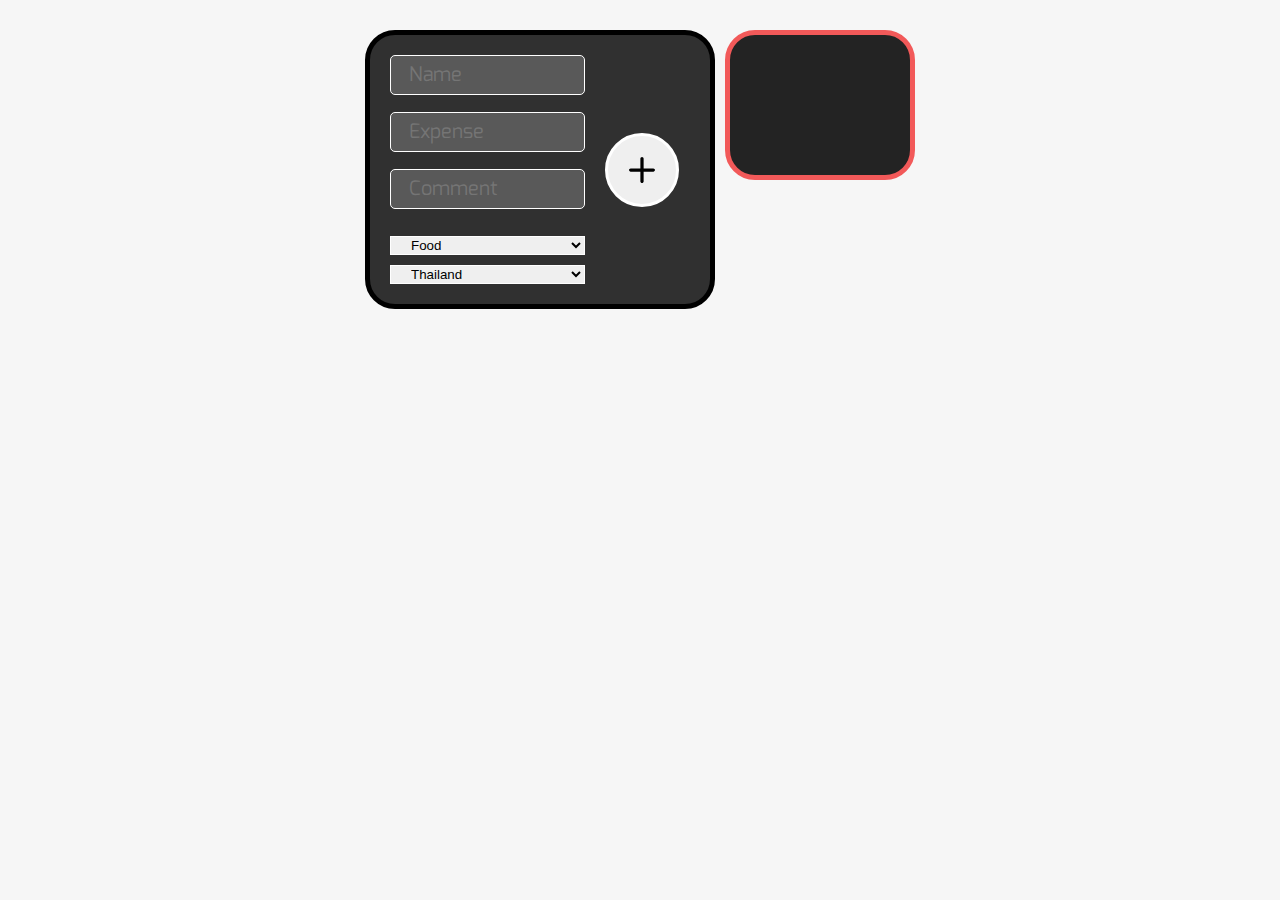
==== index.html @ d9baaec8 "pridani kategorii" ====
<!DOCTYPE html>
<html>
  <head>
    <meta charset="utf-8">
    <title>Spendings</title>
    <meta name="viewport" content="width=device-width, initial-scale=1.0">
    <link rel="stylesheet" type="text/css" href="style.css">
  </head>
  <body>
    <div id = "header">
    <div id = "addItem">
      <input id="name" type="text" placeholder="Name"></input>
      <input id="expense" type="number" placeholder="Expense"></input>
      <input id="comment" type="text" placeholder="Comment"></input>

      <button type="button" id="add">
        <svg version="1.1" xmlns="http://www.w3.org/2000/svg" xmlns:xlink="http://www.w3.org/1999/xlink" x="0px" y="0px"
        	 viewBox="0 0 16 16" style="enable-background:new 0 0 16 16;" xml:space="preserve">
        <g>
        	<g>
        		<path class="st0" d="M16,8c0,0.5-0.5,1-1,1H9v6c0,0.5-0.5,1-1,1s-1-0.5-1-1V9H1C0.5,9,0,8.5,0,8s0.5-1,1-1h6V1c0-0.5,0.5-1,1-1
        			s1,0.5,1,1v6h6C15.5,7,16,7.5,16,8z"/>
        	</g>
        </g>
        </svg>
      </button>
      <select id = "selectCategory"></select>
      <select id = "selectCountry"></select>
    </div>
    <div id = "total">
    </div>
  </div>
<div class="list">
    <ul id="listVydaju">

  </ul>

</div>
<footer id = "footer">
</footer>
<script src="removeButton.js"></script>
<script src="showDetails.js"></script>
<script src="createTags.js"></script>
<script src="category.js"></script>
<script src="app.js"></script>
  </body>
</html>
---- style.css ----
@import url('https://fonts.googleapis.com/css?family=Mina:400,700&subset=latin-ext');

body, html {
  padding: 0;
  margin: 0;
}

body {
  width: 100%;
  height: 100%;
  background-color: rgba(237, 237, 237, 0.5);
  font-family: Mina;
}

#header {
  width: 100%;
  min-height: 200px;
  position: relative;
  top: 0;
  left: 50%;
  z-index: 3;
  margin: 0 -275px 0 -275px;
  display: inline;
  align-items: center;
}

#addItem {
  width: 300px;
  /* max-width: calc(100% - 100px); */
  min-height: 100px;
  margin-top: 30px;
  background: rgba(48, 48, 48, 1);
  border-radius: 30px;
  border: 5px solid black;
  padding: 20px;
  position: relative;
  display: inline-block;
  z-index: 3;
}



#addItem select {
  margin-top: 10px;
  display: block;
}

/* .food {
  background-color: green;
}
.transport {
  background-color: yellow;
} */

#addItem input {
  height: 40px;
  width: 65%;
  font-size: 20px;
  border: 1px solid white;
  background: rgba(255, 255, 255, 0.2);
  border-radius: 5px;
  text-indent: 16px;
  margin-bottom: 17px;
  color: white;
  padding-right: 10px;
  box-sizing: border-box;
  font-family: Mina;
}

#addItem input[type=number]{
  margin: 0;
  margin-bottom: 17px;
  color: #f25959;
}

#addItem input[type=number]::-webkit-inner-spin-button {
  -webkit-appearance: none;
  appearance: none;
  -moz-appearance: none;
}

#selectCategory, #selectCountry {
  width: 65%;
  padding-left: 16px;
  border: 1px solid white;
}
#addItem button {
  width: 74px;
  height: 74px;
  position: absolute;
  border-radius: 37px;
  border: 3px solid white;
  box-shadow: none;
  top: 50%;
  right: 20%;
  margin: -37px;
  float: left;
  cursor: pointer;
}

#addItem button:active, #addItem button svg:active, ul li button svg:active,
 .modalContentDiv button:active, .showDetails:active {
  transform: scale(0.94, 0.94);
}

ul li button svg:active {
    fill: #e83535;
}

#addItem button svg {
  width: 26px;
  height: 26px;
  position: absolute;
  top: 50%;
  left: 50%;
  margin: -13px;
}

li button svg:hover{
  fill: #e83535;
}



#total {
  width: 170px;
  height: 140px;
  line-height: 140px;
  background: rgba(35, 35, 35, 1);
  font-size: 30px;
  text-transform: uppercase;
  margin-top: 30px;
  margin-left: 10px;
  border-radius: 5px;
  padding: 0 5px 0 5px;
  position: absolute;
  display: inline-block;
  color: white;
  z-index: 3;
  text-align: center;
  border-radius: 30px;
  border: 5px solid #f25959;
}



.list {
  width: 100%;
  height: 100%;
  padding: 0 45px 0 45px;
  box-sizing: border-box;
  text-align: left;
  margin: 0 auto;
  position: relative;
  z-index: 2;
  display: block;
}

ul {
  position: relative;
  padding: 0;
  margin: 0;
  display: block;
}

ul li {
  width: calc(100% - 120px);
  max-width: 500px;
  min-height: 80px;
  /* background: rgba(255, 255, 255, 0.6); */
  border-radius: 30px;
  border: 3px solid black;
  padding: 15px 20px 20px 20px;
  position: relative;
  display: block;
  list-style: none;
  font-size: 32px;
  z-index: 1;
  margin: 0 auto;
  margin-bottom: 20px;
  font-weight: bold;
}





ul li:first-child{
  margin-top: 20px;
}

.expenseName {
  position: relative;
  color: black;
  text-transform: uppercase;
  padding: 0;
  margin: 0;
  padding-right: 40px;
  font-weight: 500;
  overflow: hidden !important;
  white-space: nowrap;
  width: 250px;
  text-overflow: ellipsis;
  display: inline-block;
}

.foodSpan, .transportSpan, .drinksSpan, .gateSpan, .accommodationSpan,
.rentSpan, .partySpan, .groceriesSpan, .entertainmentSpan, .otherSpan{
  padding: 0;
  font-size: 26px;
  position: absolute;
  top: 70px;
  left: 20px;
  opacity: 0.8;
}

.foodSpan {
  color: rgb(74, 163, 68);
}
.transportSpan {
  color: rgb(60, 118, 168);
}
.drinksSpan {
  color: rgb(247, 123, 199);
}
.gateSpan{
  color: rgb(99, 65, 46);
}
.accommodationSpan {
  color: rgb(232, 232, 58);
}
.rentSpan {
  color: rgb(36, 201, 61);
}
.partySpan {
  color: rgb(35, 201, 192);
}
.entertainmentSpan {
  color: rgb(70, 35, 201);
}
.otherSpan {
  color: rgb(61, 58, 60);
}




.expenseValue {
  color: #f25959;
  position: absolute;
  right: 60px;
  margin-top: 5px;
  font-size: 50px;
  padding: 0;
}

ul li button {
  background: rgba(0, 0, 0, 0);
  box-shadow: none;
  border: none;
  text-decoration: none;
  width: 30px;
  height: 30px;
  position: absolute;
  top: 70%;
  left: 94%;
  margin: -15px;
  cursor: pointer;
  padding: 0;
  z-index: 5;
}

ul li button svg {
  width: 30px;
  height:  30px;
  margin: 0 auto;
}

.showDetails {
  top: 35%;
  left: 95%;
  width: 20px;
  height: 20px;
  border: 2px solid black;
  border-radius: 50%;
}

.showDetails:hover{
  font-weight: bold;
}

.modalDiv {
  position: fixed;
  top: 0;
  left: 0;
  right: 0;
  bottom: 0;
  background-color: rgba(0, 0, 0, 0.5);
  z-index: 6;
  padding: 0;
}

.modalContentDiv {
  position: relative;
  background-color: rgba(255, 255, 255, 1);
  border: 1px solid black;
  border-radius: 20px;
  padding: 40px;
  width: calc(100% - 140px);
  max-width: 600px;
  max-height: 600px;
  margin: 0 auto;
  margin-top: 30px;
}

.modalContentDiv .spanText {
  display: inline-block;
  font-size: 16px;
  margin: 15px 0 0 0;
}

.modalContentDiv .spanDetail {
  display: block;
  font-size: 24px;
  font-weight: bold; 

}

.modalContentDiv button {
  position: absolute;
  top: 20px;
  right: 20px;
  width: 30px;
  height: 30px;
  background: white;
  border: 2px solid black;
  border-radius: 50%;
  font-weight: bold;
  cursor: pointer;
}

.modalContentDiv button:hover {
  color: #e83535;
  border: 2px solid #e83535;
}

@media only screen and (max-width: 500px) {
  body{
    width: 100%;
    height: 100%;
  }
  #header {
    width: 100%;
    left: 0;
    margin: 0;
    height: 260px;
  }

  #addItem {
    width: 300px;
    display: block;
    margin: 20px auto;
  }

  #total {
    height: 50px;
    line-height: 50px;
    width: 300px;
    display: block;
    margin: 0 auto;
    position: relative;

  }

  .list {
    padding: 0 15px 0 15px;
  }


  ul li {
      width: calc(100% - 45px);
  }

  /* ul li:first-child {

    margin-top: 270px;
  } */
}
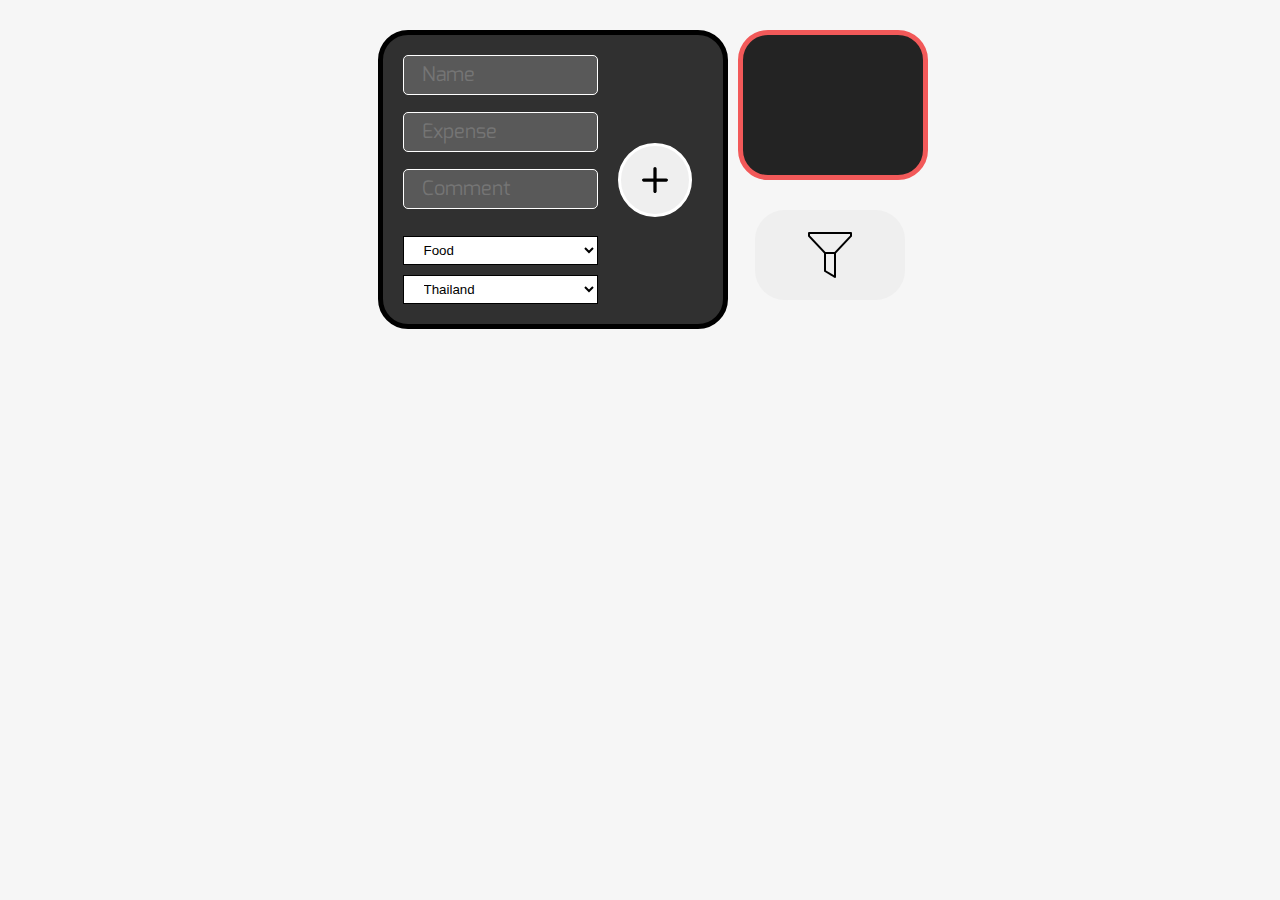
==== commit a8a65348: "ahoj" ====
--- a/index.html
+++ b/index.html
@@ -29,7 +29,9 @@
     </div>
     <div id = "total">
     </div>
+  <button id="filterButton"></button>
   </div>
+
 <div class="list">
     <ul id="listVydaju">
 
@@ -43,5 +45,6 @@
 <script src="createTags.js"></script>
 <script src="category.js"></script>
 <script src="app.js"></script>
+<script src="filters.js"></script>
   </body>
 </html>
--- a/style.css
+++ b/style.css
@@ -9,6 +9,7 @@
   width: 100%;
   height: 100%;
   background-color: rgba(237, 237, 237, 0.5);
+  /* background-color: rgba(255, 94, 94, 0.8); */
   font-family: Mina;
 }
 
@@ -17,18 +18,20 @@
   min-height: 200px;
   position: relative;
   top: 0;
-  left: 50%;
+  /* left: 50%; */
   z-index: 3;
-  margin: 0 -275px 0 -275px;
-  display: inline;
-  align-items: center;
+  /* margin: 0 -275px 0 -275px; */
+  /* transform: translateX(-50%); */
+  display: block;
+  text-align: center;
 }
 
 #addItem {
   width: 300px;
   /* max-width: calc(100% - 100px); */
   min-height: 100px;
-  margin-top: 30px;
+  margin: 30px 0 30px -175px;
+
   background: rgba(48, 48, 48, 1);
   border-radius: 30px;
   border: 5px solid black;
@@ -36,6 +39,7 @@
   position: relative;
   display: inline-block;
   z-index: 3;
+  text-align: left;
 }
 
 
@@ -44,13 +48,6 @@
   margin-top: 10px;
   display: block;
 }
-
-/* .food {
-  background-color: green;
-}
-.transport {
-  background-color: yellow;
-} */
 
 #addItem input {
   height: 40px;
@@ -81,8 +78,10 @@
 
 #selectCategory, #selectCountry {
   width: 65%;
+  padding: 5px;
   padding-left: 16px;
-  border: 1px solid white;
+  border: 1px solid black;
+  background-color: white;
 }
 #addItem button {
   width: 74px;
@@ -99,7 +98,7 @@
 }
 
 #addItem button:active, #addItem button svg:active, ul li button svg:active,
- .modalContentDiv button:active, .showDetails:active {
+ .modalContentDiv button:active, .showDetails:active, #filterButton:active {
   transform: scale(0.94, 0.94);
 }
 
@@ -129,8 +128,7 @@
   background: rgba(35, 35, 35, 1);
   font-size: 30px;
   text-transform: uppercase;
-  margin-top: 30px;
-  margin-left: 10px;
+  margin: 30px 0 0 10px;
   border-radius: 5px;
   padding: 0 5px 0 5px;
   position: absolute;
@@ -142,6 +140,20 @@
   border: 5px solid #f25959;
 }
 
+#filterButton {
+  background-image: url('filter.png');
+  background-repeat: no-repeat;
+  background-position: center;
+  width: 150px;
+  height: 90px;
+  margin: 210px 0 0 27px;
+  border-radius: 5px;
+  position: absolute;
+  z-index: 3;
+  border-radius: 30px;
+  border: 0;
+  cursor: pointer;
+}
 
 
 .list {
@@ -163,11 +175,12 @@
   display: block;
 }
 
-ul li {
+li {
   width: calc(100% - 120px);
   max-width: 500px;
   min-height: 80px;
-  /* background: rgba(255, 255, 255, 0.6); */
+  background: rgba(255, 255, 255, 0.6);
+  /* background-color: rgba(237, 237, 237, 0.5); */
   border-radius: 30px;
   border: 3px solid black;
   padding: 15px 20px 20px 20px;
@@ -183,13 +196,7 @@
 
 
 
-
-
-ul li:first-child{
-  margin-top: 20px;
-}
-
-.expenseName {
+ul li .expenseName {
   position: relative;
   color: black;
   text-transform: uppercase;
@@ -204,6 +211,46 @@
   display: inline-block;
 }
 
+.modalContentDiv ul {
+  text-align: center;
+  padding-top: 20px;
+
+}
+
+.modalContentDiv ul li .expenseName {
+  position: absolute;
+  color: black;
+  text-transform: uppercase;
+  left: 15px;
+  padding: 0;
+  margin: 0;
+  padding-right: 40px;
+  font-weight: 500;
+  overflow: hidden !important;
+  white-space: nowrap;
+  width: 240px;
+  text-overflow: ellipsis;
+  text-align: left;
+  top: 24%;
+}
+
+.modalContentDiv ul li {
+  padding: 0;
+  width: calc(100% - 25px);
+  padding-left: 20px;
+  margin: 0 auto;
+  margin-top: 20px;
+}
+
+.modalContentDiv ul li:first-child {
+  margin-top: 20px;
+}
+
+.modalContentDiv ul li .expenseValue {
+  right: 15px;
+
+}
+
 .foodSpan, .transportSpan, .drinksSpan, .gateSpan, .accommodationSpan,
 .rentSpan, .partySpan, .groceriesSpan, .entertainmentSpan, .otherSpan{
   padding: 0;
@@ -242,7 +289,14 @@
   color: rgb(61, 58, 60);
 }
 
-
+#categoryDropdown, #countryDropdown {
+  border: 2px solid black;
+  background-color: transparent;
+  padding: 5px;
+  cursor: pointer;
+  margin-right: 5px;
+  width: 100px;
+}
 
 
 .expenseValue {
@@ -298,6 +352,7 @@
   background-color: rgba(0, 0, 0, 0.5);
   z-index: 6;
   padding: 0;
+  overflow: auto;
 }
 
 .modalContentDiv {
@@ -305,12 +360,23 @@
   background-color: rgba(255, 255, 255, 1);
   border: 1px solid black;
   border-radius: 20px;
-  padding: 40px;
-  width: calc(100% - 140px);
+  padding: 30px;
+  width: calc(100% - 80px);
+  min-width: 300px;
   max-width: 600px;
-  max-height: 600px;
   margin: 0 auto;
   margin-top: 30px;
+  margin-bottom: 30px;
+}
+
+.modalContentDiv #totalFiltredSum {
+  display: inline-block;
+  width: 100%;
+  /* background-color: black; */
+  text-align: center;
+  font-size: 30px;
+  margin-top: 50px;
+  font-weight: bold;
 }
 
 .modalContentDiv .spanText {
@@ -322,11 +388,11 @@
 .modalContentDiv .spanDetail {
   display: block;
   font-size: 24px;
-  font-weight: bold; 
-
-}
-
-.modalContentDiv button {
+  font-weight: bold;
+
+}
+
+.modalContentDiv .closeButton {
   position: absolute;
   top: 20px;
   right: 20px;
@@ -339,16 +405,27 @@
   cursor: pointer;
 }
 
+.modalContentDiv .applyFitler {
+  width: 50px;
+  height: 30px;
+  background: white;
+  border: 2px solid black;
+  position: absolute;
+  top: 30px;
+  left: 220px;
+  font-weight: bold;
+  cursor: pointer;
+  padding: 0;
+  margin-left: 30px;
+}
+
 .modalContentDiv button:hover {
   color: #e83535;
   border: 2px solid #e83535;
 }
 
-@media only screen and (max-width: 500px) {
-  body{
-    width: 100%;
-    height: 100%;
-  }
+@media only screen and (max-width: 600px) {
+
   #header {
     width: 100%;
     left: 0;
@@ -369,20 +446,43 @@
     display: block;
     margin: 0 auto;
     position: relative;
-
-  }
+  }
+
 
   .list {
     padding: 0 15px 0 15px;
-  }
-
-
-  ul li {
+    margin-top: 125px;
+  }
+
+
+  li {
       width: calc(100% - 45px);
   }
 
-  /* ul li:first-child {
-
-    margin-top: 270px;
-  } */
-}
+  ul li:first-child {
+    margin-top: 210px;
+  }
+
+  ul li .expenseName{
+    width: 200px;
+  }
+
+  .modalContentDiv ul li:first-child {
+    margin-top: 20px;
+  }
+
+  #filterButton {
+    margin: 20px auto;
+    background-size: 30px;
+    width: 150px;
+    height: 50px;
+    display: block;
+
+    position: relative;
+  }
+
+  .modalContentDiv ul li .expenseName {
+    width: 200px;
+  }
+
+}
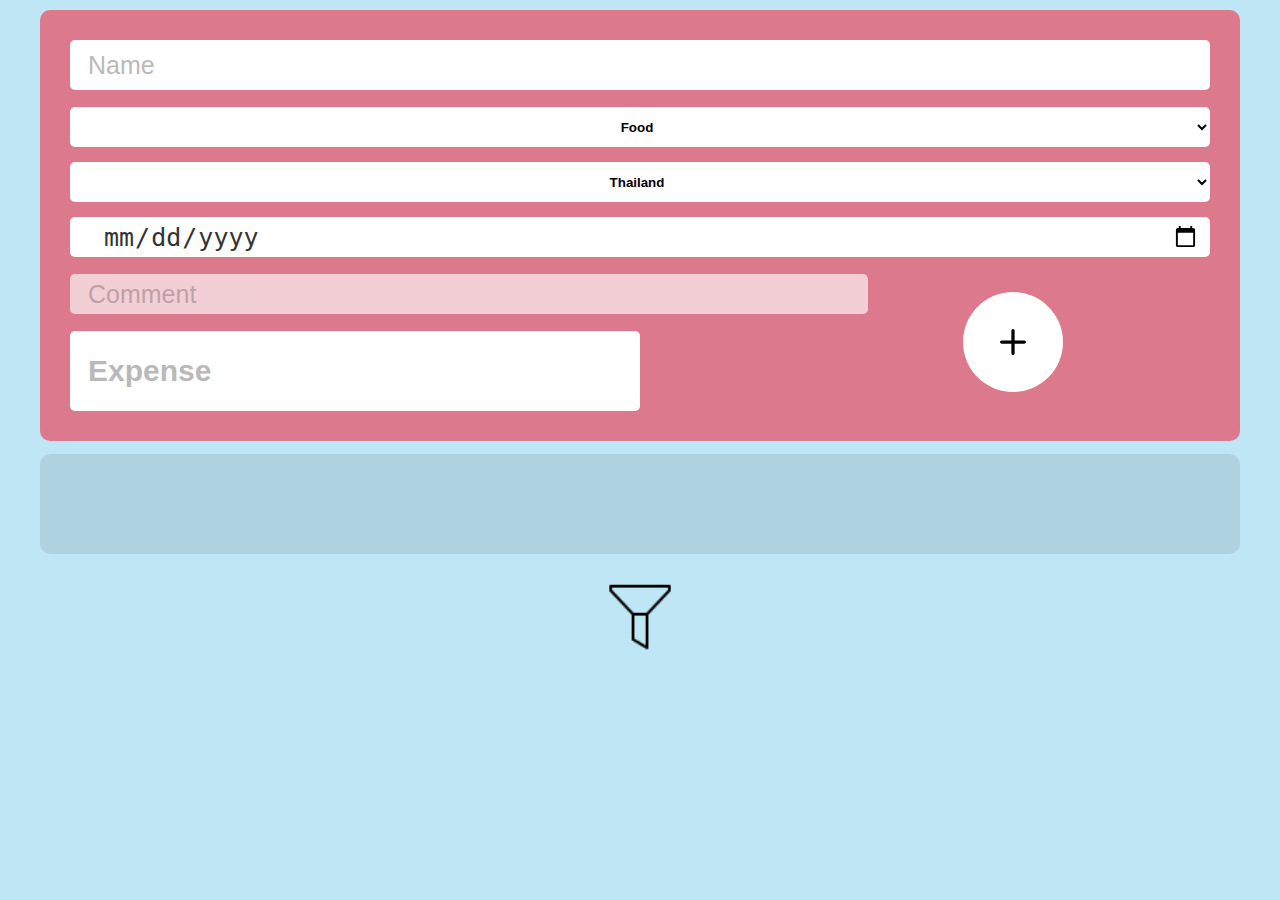
==== commit 508f0526: "Update index.html" ====
--- a/index.html
+++ b/index.html
@@ -10,8 +10,11 @@
     <div id = "header">
     <div id = "addItem">
       <input id="name" type="text" placeholder="Name"></input>
-      <input id="expense" type="number" placeholder="Expense"></input>
+      <select id = "selectCategory"></select>
+      <select id = "selectCountry"></select>
+            <input id="date" type="date" placeholder="Date"></input>
       <input id="comment" type="text" placeholder="Comment"></input>
+        <input id="expense" type="number" placeholder="Expense"></input>
 
       <button type="button" id="add">
         <svg version="1.1" xmlns="http://www.w3.org/2000/svg" xmlns:xlink="http://www.w3.org/1999/xlink" x="0px" y="0px"
@@ -24,10 +27,11 @@
         </g>
         </svg>
       </button>
-      <select id = "selectCategory"></select>
-      <select id = "selectCountry"></select>
+
     </div>
+
     <div id = "total">
+
     </div>
   <button id="filterButton"></button>
   </div>
@@ -38,8 +42,7 @@
   </ul>
 
 </div>
-<footer id = "footer">
-</footer>
+
 <script src="removeButton.js"></script>
 <script src="showDetails.js"></script>
 <script src="createTags.js"></script>
--- a/style.css
+++ b/style.css
@@ -1,4 +1,5 @@
-@import url('https://fonts.googleapis.com/css?family=Mina:400,700&subset=latin-ext');
+/* @import url('https://fonts.googleapis.com/css?family=Mina:400,700&subset=latin-ext'); */
+@import url('https://fonts.googleapis.com/css?family=Maven+Pro:400,700');
 
 body, html {
   padding: 0;
@@ -8,9 +9,8 @@
 body {
   width: 100%;
   height: 100%;
-  background-color: rgba(237, 237, 237, 0.5);
-  /* background-color: rgba(255, 94, 94, 0.8); */
-  font-family: Mina;
+  background-color: rgba(94, 193, 229, 0.4);
+  font-family: 'Maven Pro';
 }
 
 #header {
@@ -18,56 +18,65 @@
   min-height: 200px;
   position: relative;
   top: 0;
-  /* left: 50%; */
   z-index: 3;
-  /* margin: 0 -275px 0 -275px; */
-  /* transform: translateX(-50%); */
   display: block;
   text-align: center;
+  padding-bottom: 20px;
 }
 
 #addItem {
-  width: 300px;
-  /* max-width: calc(100% - 100px); */
+  width: 99%;
+  max-width: 1200px;
   min-height: 100px;
-  margin: 30px 0 30px -175px;
-
-  background: rgba(48, 48, 48, 1);
-  border-radius: 30px;
-  border: 5px solid black;
-  padding: 20px;
-  position: relative;
+  margin: 10px auto;
+  /* margin-bottom: 10px; */
+  background-color: rgba(229, 94, 114,0.8);
+  border-radius: 10px;
+  padding: 30px;
+  position: relative;
+  box-sizing: border-box;
   display: inline-block;
   z-index: 3;
   text-align: left;
-}
-
-
-
-#addItem select {
-  margin-top: 10px;
-  display: block;
+  font-family: 'Maven Pro';
 }
 
 #addItem input {
   height: 40px;
-  width: 65%;
-  font-size: 20px;
-  border: 1px solid white;
-  background: rgba(255, 255, 255, 0.2);
+  width: 100%;
+  font-size: 25px;
+  border: none;
+  background-color: white;
   border-radius: 5px;
   text-indent: 16px;
   margin-bottom: 17px;
-  color: white;
+  color: rgba(51, 51, 51,1);
   padding-right: 10px;
   box-sizing: border-box;
-  font-family: Mina;
+}
+
+#addItem #name {
+  height: 50px;
+
+}
+
+#addItem #comment {
+  background-color: rgba(255,255,255,0.8)  ;
+  width: 70%;
+  opacity: 0.8;
 }
 
 #addItem input[type=number]{
   margin: 0;
-  margin-bottom: 17px;
-  color: #f25959;
+  width: 50%;
+  position: relative;
+  height: 80px;
+  font-size: 20px;
+  /* margin-bottom: 17px; */
+  color: #333;
+  font-size: 30px;
+  font-weight: bold;
+
 }
 
 #addItem input[type=number]::-webkit-inner-spin-button {
@@ -76,22 +85,36 @@
   -moz-appearance: none;
 }
 
+#addItem input::-webkit-input-placeholder{
+  opacity: 0.5;
+}
+
 #selectCategory, #selectCountry {
-  width: 65%;
+  width: 100%;
   padding: 5px;
-  padding-left: 16px;
-  border: 1px solid black;
+  padding-left: 11px;
+  margin-bottom: 15px;
+  height: 40px;
+  position: relative;
+  font-weight: bold;
+  border: none;
+  display: inline;
+  text-align: center;
   background-color: white;
-}
+  border-radius: 5px;
+  box-sizing: border-box;
+}
+
 #addItem button {
-  width: 74px;
-  height: 74px;
-  position: absolute;
-  border-radius: 37px;
-  border: 3px solid white;
+  width: 100px;
+  height: 100px;
+  position: absolute;
+  border-radius: 50%;
+  border: none;
   box-shadow: none;
-  top: 50%;
-  right: 20%;
+  background-color: white;
+  top: 74%;
+  left: 80%;
   margin: -37px;
   float: left;
   cursor: pointer;
@@ -119,47 +142,49 @@
   fill: #e83535;
 }
 
-
-
 #total {
-  width: 170px;
-  height: 140px;
-  line-height: 140px;
-  background: rgba(35, 35, 35, 1);
-  font-size: 30px;
+  width: 97%;
+  max-width: 1200px;
+  height: 100px;
+  line-height: 100px;
+  background: rgba(35, 35, 35, 0.1);
+  font-size: 60px;
+  font-weight: bold;
   text-transform: uppercase;
-  margin: 30px 0 0 10px;
-  border-radius: 5px;
+  margin: 3px auto;
+  border-radius: 10px;
   padding: 0 5px 0 5px;
-  position: absolute;
-  display: inline-block;
-  color: white;
+  top: 0;
+  left: 0;
+  position: relative;
+  box-sizing: border-box;
+  display: block;
+  color: black;
   z-index: 3;
   text-align: center;
-  border-radius: 30px;
-  border: 5px solid #f25959;
 }
 
 #filterButton {
   background-image: url('filter.png');
   background-repeat: no-repeat;
   background-position: center;
-  width: 150px;
-  height: 90px;
-  margin: 210px 0 0 27px;
-  border-radius: 5px;
-  position: absolute;
+  background-size: 100%;
+  margin-left: 10px;
+  width: 70px;
+  height: 120px;
+  margin: 0 auto;
+  position: relative;
+  background-color: transparent;
+  display: block;
   z-index: 3;
-  border-radius: 30px;
+  border-radius: 10px;
   border: 0;
   cursor: pointer;
 }
 
-
 .list {
   width: 100%;
   height: 100%;
-  padding: 0 45px 0 45px;
   box-sizing: border-box;
   text-align: left;
   margin: 0 auto;
@@ -176,22 +201,20 @@
 }
 
 li {
-  width: calc(100% - 120px);
-  max-width: 500px;
+  width: 90%;
+  max-width: 1150px;
   min-height: 80px;
-  background: rgba(255, 255, 255, 0.6);
-  /* background-color: rgba(237, 237, 237, 0.5); */
-  border-radius: 30px;
-  border: 3px solid black;
+  background: rgba(255, 255, 255, 0.9);
+  border-radius: 10px;
+  border-bottom: 2px solid grey;
   padding: 15px 20px 20px 20px;
   position: relative;
   display: block;
   list-style: none;
-  font-size: 32px;
   z-index: 1;
   margin: 0 auto;
   margin-bottom: 20px;
-  font-weight: bold;
+  font-weight: 600;
 }
 
 
@@ -201,62 +224,73 @@
   color: black;
   text-transform: uppercase;
   padding: 0;
+  padding-bottom: 5px;
   margin: 0;
-  padding-right: 40px;
+  color: #333333;
+  font-weight: bold;
+  overflow: hidden !important;
+  white-space: nowrap;
+  font-size: 25px;
+  width: 90%;
+  text-overflow: ellipsis;
+  display: inline-block;
+  border-bottom: 1.4px solid grey;
+}
+
+.modalContentDiv ul {
+  text-align: center;
+  padding-top: 20px;
+
+}
+
+.modalContentDiv ul li .expenseName {
+  position: absolute;
+  color: black;
+  text-transform: uppercase;
+  left: 15px;
+  margin: 0;
   font-weight: 500;
   overflow: hidden !important;
   white-space: nowrap;
-  width: 250px;
+  width: 90%;
   text-overflow: ellipsis;
-  display: inline-block;
-}
-
-.modalContentDiv ul {
-  text-align: center;
-  padding-top: 20px;
-
-}
-
-.modalContentDiv ul li .expenseName {
-  position: absolute;
-  color: black;
-  text-transform: uppercase;
-  left: 15px;
-  padding: 0;
-  margin: 0;
-  padding-right: 40px;
-  font-weight: 500;
+  text-align: left;
+  top:8px;
+}
+
+.modalContentDiv ul li {
+  padding: 0;
+  width: calc(100% - 25px);
+  padding-left: 20px;
+  margin: 0 auto;
+  margin-top: 20px;
+  height: 100px;
+  border: 2px solid #333;
+}
+
+.modalContentDiv ul li:first-child {
+  margin-top: 20px;
+}
+
+.modalContentDiv ul li .expenseValue {
+  right: 15px;
+  top: 50%;
+  left: 50%;
+  transform: translateX(-50%);
+  font-size: 30px;
+
+}
+
+.foodSpan, .transportSpan, .drinksSpan, .gateSpan, .accommodationSpan,
+.rentSpan, .partySpan, .groceriesSpan, .entertainmentSpan, .otherSpan{
+  padding: 0;
+  font-size: 20px;
+  position: absolute;
   overflow: hidden !important;
   white-space: nowrap;
-  width: 240px;
+  width: 30%;
   text-overflow: ellipsis;
-  text-align: left;
-  top: 24%;
-}
-
-.modalContentDiv ul li {
-  padding: 0;
-  width: calc(100% - 25px);
-  padding-left: 20px;
-  margin: 0 auto;
-  margin-top: 20px;
-}
-
-.modalContentDiv ul li:first-child {
-  margin-top: 20px;
-}
-
-.modalContentDiv ul li .expenseValue {
-  right: 15px;
-
-}
-
-.foodSpan, .transportSpan, .drinksSpan, .gateSpan, .accommodationSpan,
-.rentSpan, .partySpan, .groceriesSpan, .entertainmentSpan, .otherSpan{
-  padding: 0;
-  font-size: 26px;
-  position: absolute;
-  top: 70px;
+  top: 65%;
   left: 20px;
   opacity: 0.8;
 }
@@ -290,7 +324,8 @@
 }
 
 #categoryDropdown, #countryDropdown {
-  border: 2px solid black;
+  border: none;
+  border-bottom: 2px solid #333;
   background-color: transparent;
   padding: 5px;
   cursor: pointer;
@@ -300,13 +335,15 @@
 
 
 .expenseValue {
-  color: #f25959;
-  position: absolute;
-  right: 60px;
-  margin-top: 5px;
-  font-size: 50px;
-  padding: 0;
-}
+  color: tomato;
+  position: absolute;
+  left: 50%;
+  transform: translateX(-50%);
+  top: 53%;
+  font-size: 35px;
+  padding: 0;
+}
+
 
 ul li button {
   background: rgba(0, 0, 0, 0);
@@ -317,7 +354,7 @@
   height: 30px;
   position: absolute;
   top: 70%;
-  left: 94%;
+  right: 40px;
   margin: -15px;
   cursor: pointer;
   padding: 0;
@@ -332,7 +369,7 @@
 
 .showDetails {
   top: 35%;
-  left: 95%;
+    right: 44px;
   width: 20px;
   height: 20px;
   border: 2px solid black;
@@ -359,11 +396,11 @@
   position: relative;
   background-color: rgba(255, 255, 255, 1);
   border: 1px solid black;
-  border-radius: 20px;
+  border-radius: 10px;
   padding: 30px;
-  width: calc(100% - 80px);
+  width: calc(100% - 68px);
   min-width: 300px;
-  max-width: 600px;
+  max-width: 1150px;
   margin: 0 auto;
   margin-top: 30px;
   margin-bottom: 30px;
@@ -372,7 +409,6 @@
 .modalContentDiv #totalFiltredSum {
   display: inline-block;
   width: 100%;
-  /* background-color: black; */
   text-align: center;
   font-size: 30px;
   margin-top: 50px;
@@ -389,7 +425,6 @@
   display: block;
   font-size: 24px;
   font-weight: bold;
-
 }
 
 .modalContentDiv .closeButton {
@@ -399,7 +434,7 @@
   width: 30px;
   height: 30px;
   background: white;
-  border: 2px solid black;
+  border: 2px solid #333;
   border-radius: 50%;
   font-weight: bold;
   cursor: pointer;
@@ -409,9 +444,10 @@
   width: 50px;
   height: 30px;
   background: white;
-  border: 2px solid black;
-  position: absolute;
-  top: 30px;
+  border: none;
+  border-bottom: 2px solid #333;
+  position: absolute;
+  top: 29px;
   left: 220px;
   font-weight: bold;
   cursor: pointer;
@@ -426,63 +462,11 @@
 
 @media only screen and (max-width: 600px) {
 
-  #header {
-    width: 100%;
-    left: 0;
-    margin: 0;
-    height: 260px;
+
+  li {
+      width: 89%;
   }
 
-  #addItem {
-    width: 300px;
-    display: block;
-    margin: 20px auto;
-  }
-
-  #total {
-    height: 50px;
-    line-height: 50px;
-    width: 300px;
-    display: block;
-    margin: 0 auto;
-    position: relative;
-  }
-
-
-  .list {
-    padding: 0 15px 0 15px;
-    margin-top: 125px;
-  }
-
-
-  li {
-      width: calc(100% - 45px);
-  }
-
-  ul li:first-child {
-    margin-top: 210px;
-  }
-
-  ul li .expenseName{
-    width: 200px;
-  }
-
-  .modalContentDiv ul li:first-child {
-    margin-top: 20px;
-  }
-
-  #filterButton {
-    margin: 20px auto;
-    background-size: 30px;
-    width: 150px;
-    height: 50px;
-    display: block;
-
-    position: relative;
-  }
-
-  .modalContentDiv ul li .expenseName {
-    width: 200px;
-  }
-
-}
+
+
+}
